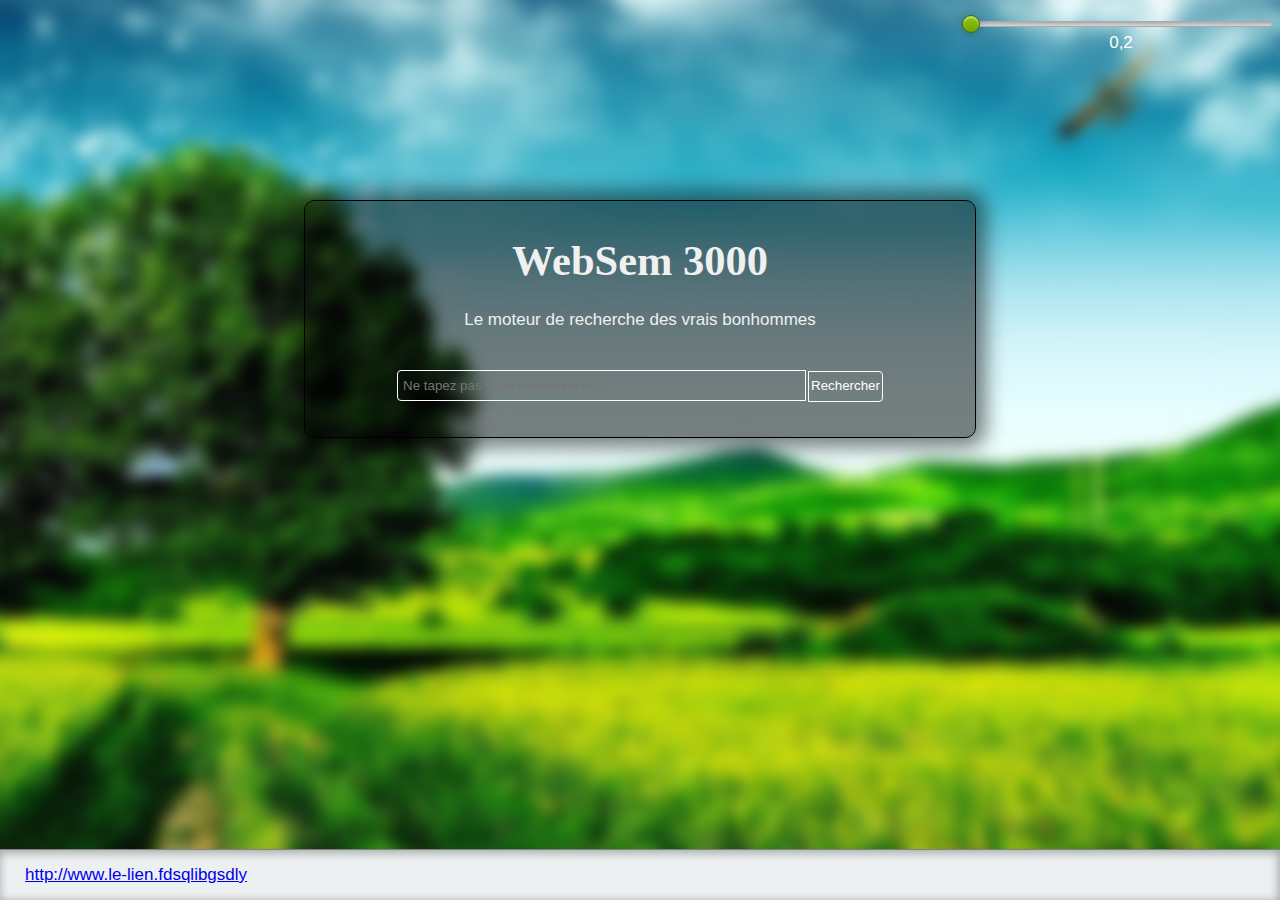
==== html/index.html @ ed9be498 "pète des culs" ====
<!DOCTYPE html>
<html>
    <head>
        <!-- En-tête de la page -->
        <meta charset="utf-8" />
        <link rel="stylesheet" href="index.css" />
        <script src="https://ajax.googleapis.com/ajax/libs/jquery/1.7.2/jquery.min.js"></script>

        <!-- Include jQuery -->

<!-- Include Simple Slider JavaScript and CSS -->
<script src="slider/js/simple-slider.js"></script>
<link href="slider/css/simple-slider.css" rel="stylesheet" type="text/css" />





        <title>WebSem 3000 : Le moteur de recherche des vrais bonhommes</title>

    </head>

    

    <body>
        <div id="divSlider"><input id="slider" type="text" data-slider-step="1" data-slider-range="0,100" data-slider="true" data-slider-highlight="true"/><label id="labelSlider">0,2</label></div>

	<h1 id="webSem">WebSem 3000</h1>

        <div id="progressBar"><div id="img"></div></div>

        <div id="containerLogo">
    	<div id="logo">
    		<h1>WebSem 3000</h1>
    		<span id="moteur">Le moteur de recherche des vrais bonhommes<span><br>
            <div id="requette"><input id="req" type="text" placeholder="Ne tapez pas votre recherche ici..."/><input id="submit" type="button" value="Rechercher"/></div>
            <!-- Activate Simple Slider on your input -->
            

    	</div>
        </div>

        <div id="container">
        	<div id="listeResultat">
                <a href="http://sdlbsdflhsdblsd">http://www.le-lien.fdsqlibgsdly</a>

        	</div>
        </div>

    </body>

    <script type="text/javascript">

        //$("#slider").simpleSlider("setValue", 2);

        $("#slider").bind("slider:changed", function (event, data) {
          // The currently selected value of the slider
          //alert(data.value);
            $('#labelSlider').html(data.value);

            var val = data.value / 100;
            val = val.toFixed(2);

            console.log("New val :"+val);
            semanticRank(val);

          // The value as a ratio of the slider (between 0 and 1)
          //alert(data.ratio);
        });



        $('#submit').click(function(){
            progress();
            var req = $('#req').val();
            //semanticSearch(req);
            
            //semanticRank(0.02);
            //alert("testFIN");
            progressOff();
            layout();
        });


        function semanticSearch(search)
        {
            var request=new XMLHttpRequest();
            request.open("POST","http://localhost:4500/search",false);
            var txt = "\""+search+"\" 5 0.05";
            console.log("Request search sent");
            request.send(search); // bloquant
            traitement(request.responseText);
        }
        function semanticRank(search)
        {
            var request=new XMLHttpRequest();
            request.open("POST","http://localhost:4500/rank",false);
            console.log("Request rank sent");
            request.send(search); // bloquant
            traitement(request.responseText);
        }


        function traitement(text){
            var lines = text.split('\n');
            for(var i = 0;i < lines.length;i++){
                //code here using lines[i] which will give you each line
                var url = lines[i];
                $('#listeResultat').append('<div class="resultat"><a href="'+url+'" class="name">'+getNameURL(url)+'</a><br>');
                $('#listeResultat').append('<span class="url">'+url+'</span></div>');
            }

        }

        function getNameURL(url){
            url = url.trim();
            //console.log(url);
            //console.log("char : " + url.charAt(url.length-1));
            if( url.charAt(url.length-1) == '/'){
                url = url.substring(0,url.length-1);
            }
            /*
            var request=new XMLHttpRequest();
            console.log("url : "+url);
            request.open("GET",url,false);
            //request.setRequestHeader("Content-type","application/x-www-form-urlencoded");
            //request.setRequestHeader("Access-Control-Allow-Origin","*");
            request.send(null); // bloquant
            var parser = new DOMParser();
            var doc = parser.parseFromString(request.responseText,"text/xml");
            console.log(doc.getElementsByTagName("title")[0]);
            return ""+doc.getElementsByTagName("title")[0].innerHTML;
            */
            //console.log(xmlDoc.getElementByTagName("title"));
            var title = "";
            $.ajax({
                async: true,
                url: url,
                success: function(responseHtml) {
                    var newTitle = $(responseHtml).filter('title').text();
                    console.log(newTitle);
                },
                error: function(  jqXHR, textStatus, errorThrown ) {
                    console.log( jqXHR+', & '+textStatus+', & '+errorThrown );
                    title =  "Pas de titre";
                }
            });
            return "title";
        }

        function layout(){

            $('#container').animate({
                
                top:'75px'
            }, 1000);

            $('#containerLogo').animate({
                top:'-250px'
            });

            $('#logo').animate({
                width: '100%',
                padding: '35px -1px',
                border: 'none'
            });

	    $('#webSem').animate({
                opacity: '100'
            },50000);
        }

        function progress(){
            $('#progressBar').css({
                visibility:'visible'
            });

            $('#progressBar').animate({
                opacity:'100'
                /*top: '-2000px'*/
            },10000);

            $('#img').animate({
                opacity:'100'
            },20000);
        }

        function progressOff(){
            $('#img').animate({
                opacity:'0'
            },20000);

            $('#progressBar').animate({
                opacity:'0'
                /*top: '-2000px'*/
            },10000);

            $('#progressBar').css({
                visibility:'hidden'
            });
        }

            

    </script>

</html>
---- html/index.css ----
@font-face {
  font-family: 'regular';
  src: url('font/SourceSansPro-Regular.ttf');
}

@font-face {
  font-family: 'bold';
  src: url('font/SourceSansPro-Bold.ttf');
}

@font-face {
  font-family: 'thin';
  src:url('font/SourceSansPro-ExtraLight.ttf');
}
@font-face {
  font-family: 'light';
  src:url('font/SourceSansPro-Light.ttf');
}
@font-face {
  font-family: 'dearJoe4';
  src:url('font/dJ4TRIAL.ttf');
}

html, body, div, span, applet, object, iframe, h1, h2, h3, h4, h5, h6, p, blockquote, pre, a, abbr, acronym, address, big, cite, code, del, dfn, em, font, img, ins, kbd, q, s, samp, small, strike, strong, sub, sup, tt, var, b, u, i, center, dl, dt, dd, ol, ul, li, fieldset, form, label, legend, table, caption, tbody, tfoot, thead, tr, th, td
{
	margin:0;
	padding:0;
	vertical-align:baseline;
}

html
{
    min-width:755px;
	height: 100%;
}

body
{
	background: url(bg.jpg) 50% 50% fixed no-repeat;
	display : table;
  	height: 100%;
  	width:100%;
  	/*background-color: #ecf0f1;
	background: white;*/
	font-family: regular,arial,Verdana,Helvetica;
	font-size: 17px;
	position: relative;
	z-index: -1;
}

#progressBar
{
	visibility: hidden;
	position: absolute;
	opacity: 0;
	background-color: rgba(0,0,0,0.8);
	width:100%;
	height: 100%;
	z-index: 10;
	/*top:2000px;*/
}

#img
{
	opacity: 0;
	width: 100%;
	height: 100%;
	background: url(ajax-loader.gif) 50% 50% fixed no-repeat;
}

#containerLogo
{
	position: absolute;
	width: 100%;
	top:100px;
	z-index: 1;
}

#logo
{
	background-color: rgba(0,0,0,0.5);
	box-shadow: 0px 0px 20px 10px rgba(0, 0, 0, 0.5);
	margin:auto;
	margin-top: 100px;
	margin-bottom: 50px;

	color: rgba(240,240,240,1);
	width: 600px;
	padding:35px;
	text-align: center;

	border : 1.5px solid black;
	border-radius: 10px;
}

#webSem
{
	position:absolute;
z-index:10;
	top:0;
	left:0;
	opacity:0;
color:white;
margin:10px;
}

#req
{
	background: none;
	border : 1px white solid;
	padding-left: 5px;
	height: 25px;
	width : 400px;
	line-height: 1.5em;
	border-top-left-radius: 4px;
	border-bottom-left-radius: 4px;
	color:white;
	margin-right: 0;
}

#submit
{
	display:inline-block;
	height: 31px;
	line-height: 1.5em;
	margin-left: 2px;
	background: none;
	border: 1px solid white;
	border-bottom-right-radius: 4px;
	border-top-right-radius: 4px;
	color:white;
	text-align: center;
}

#submit:hover
{
	box-shadow: -1px 2px 8px 3px rgba(240, 240, 240, 0.3) inset;
}

input
{
	margin-top: 40px;
	margin-right: 10px;
	margin-left: 10px;
	line-height: 20px;
	padding:2px;
}


h1
{
	font-size: 2.5em;
	font-family: bold;
	text-align: center;
	margin-bottom: 25px;
	/*color: #ecf0f1;

	/*margin: 50px 20% 40px -1000px;
	padding: 0px 150px 0px 5px;*/
}

#container
{
	width: 100%;
	position: absolute;
	bottom: 0;
	z-index: 6;
}

#listeResultat
{
	background-color: #ecf0f1;
	border-top: 1px solid grey;
	box-shadow: -1px 2px 10px 1px rgba(0, 0, 0, 0.3) inset;
	padding: 15px;
	
}

a
{
	margin-left:10px;
}

#divSlider
{
	display:inline-block;
	position:absolute;
	text-align: center;
	right:0px;
	color:white;
	z-index: 5;
	margin-top:15px;
}

#slider
{
	display:inline-block;
	margin:20px;
}

#labelSlider{
	display: inline-block;
}




#name
{
	font-size: 1.2em;
	color:blue;
	font-weight: bold;
	margin-top: 10px;
}

span #url
{
	font-size: 1em;
	color:green;
}
---- html/slider/css/simple-slider.css ----
.slider {
  width: 300px;
}

.slider > .dragger {
  background: #8DCA09;
  background: -webkit-linear-gradient(top, #8DCA09, #72A307);
  background: -moz-linear-gradient(top, #8DCA09, #72A307);
  background: linear-gradient(top, #8DCA09, #72A307);

  -webkit-box-shadow: inset 0 2px 2px rgba(255,255,255,0.5), 0 2px 8px rgba(0,0,0,0.2);
  -moz-box-shadow: inset 0 2px 2px rgba(255,255,255,0.5), 0 2px 8px rgba(0,0,0,0.2);
  box-shadow: inset 0 2px 2px rgba(255,255,255,0.5), 0 2px 8px rgba(0,0,0,0.2);

  -webkit-border-radius: 10px;
  -moz-border-radius: 10px;
  border-radius: 10px;

  border: 1px solid #496805;
  width: 16px;
  height: 16px;
}

.slider > .dragger:hover {
  background: -webkit-linear-gradient(top, #8DCA09, #8DCA09);
}


.slider > .track, .slider > .highlight-track {
  background: #ccc;
  background: -webkit-linear-gradient(top, #bbb, #ddd);
  background: -moz-linear-gradient(top, #bbb, #ddd);
  background: linear-gradient(top, #bbb, #ddd);

  -webkit-box-shadow: inset 0 2px 4px rgba(0,0,0,0.1);
  -moz-box-shadow: inset 0 2px 4px rgba(0,0,0,0.1);
  box-shadow: inset 0 2px 4px rgba(0,0,0,0.1);

  -webkit-border-radius: 8px;
  -moz-border-radius: 8px;
  border-radius: 8px;

  border: 1px solid #aaa;
  height: 4px;
}

.slider > .highlight-track {
	background-color: #8DCA09;
	background: -webkit-linear-gradient(top, #8DCA09, #72A307);
	background: -moz-linear-gradient(top, #8DCA09, #72A307);
	background: linear-gradient(top, #8DCA09, #72A307);
	
	border-color: #496805;
}
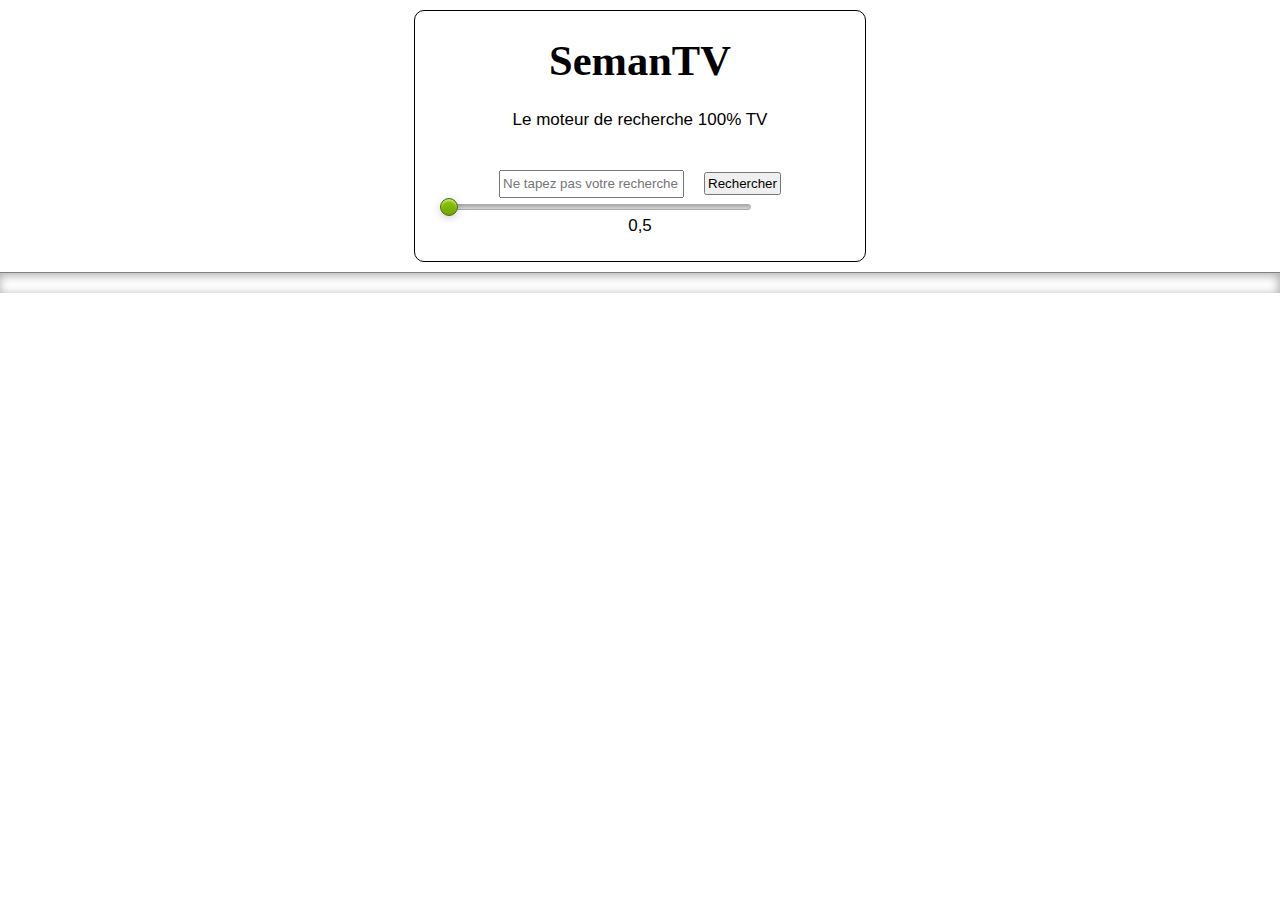
==== commit 4cc40a14: "minor changes" ====
--- a/html/index.html
+++ b/html/index.html
@@ -3,10 +3,12 @@
     <head>
         <!-- En-tête de la page -->
         <meta charset="utf-8" />
+        <meta name="description" content="Ce site web vous propose de rechercher des films, des séries, etc..." />
         <link rel="stylesheet" href="index.css" />
         <script src="https://ajax.googleapis.com/ajax/libs/jquery/1.7.2/jquery.min.js"></script>
 
         <!-- Include jQuery -->
+<script src="http://ajax.googleapis.com/ajax/libs/jquery/1.8.2/jquery.min.js"></script>
 
 <!-- Include Simple Slider JavaScript and CSS -->
 <script src="slider/js/simple-slider.js"></script>
@@ -16,36 +18,23 @@
 
 
 
-        <title>WebSem 3000 : Le moteur de recherche des vrais bonhommes</title>
+        <title>SemanTV : Le moteur de recherche 100% TV</title>
 
     </head>
 
-    
-
     <body>
-        <div id="divSlider"><input id="slider" type="text" data-slider-step="1" data-slider-range="0,100" data-slider="true" data-slider-highlight="true"/><label id="labelSlider">0,2</label></div>
-
-	<h1 id="webSem">WebSem 3000</h1>
-
-        <div id="progressBar"><div id="img"></div></div>
-
-        <div id="containerLogo">
     	<div id="logo">
-    		<h1>WebSem 3000</h1>
-    		<span id="moteur">Le moteur de recherche des vrais bonhommes<span><br>
-            <div id="requette"><input id="req" type="text" placeholder="Ne tapez pas votre recherche ici..."/><input id="submit" type="button" value="Rechercher"/></div>
+    		<h1>SemanTV</h1>
+    		Le moteur de recherche 100% TV
+            <input id="req" type="text" placeholder="Ne tapez pas votre recherche ici..."/><input id="submit" type="button" value="Rechercher"/>
             <!-- Activate Simple Slider on your input -->
-            
-
+            <input id="slider" type="text" data-slider-step="1" data-slider-range="0,20" data-slider="true" data-slider-highlight="true"><label id="labelSlider">0,5</label>
     	</div>
-        </div>
-
-        <div id="container">
-        	<div id="listeResultat">
-                <a href="http://sdlbsdflhsdblsd">http://www.le-lien.fdsqlibgsdly</a>
-
-        	</div>
-        </div>
+
+    	<div id="listeResultat">
+    	</div>
+
+	    	
 
     </body>
 
@@ -62,7 +51,7 @@
             val = val.toFixed(2);
 
             console.log("New val :"+val);
-            semanticRank(val);
+            traitement(semanticRank(val));
 
           // The value as a ratio of the slider (between 0 and 1)
           //alert(data.ratio);
@@ -71,17 +60,42 @@
 
 
         $('#submit').click(function(){
-            progress();
             var req = $('#req').val();
-            //semanticSearch(req);
-            
-            //semanticRank(0.02);
-            //alert("testFIN");
-            progressOff();
-            layout();
+            var txt = semanticSearch("\""+req+"\" 10 0.02");
+            //var txt = semanticRank(0.02);
+            traitement(txt);
         });
 
-
+        function newImg(maxwidth,maxheight,src){
+            //var canvas = document.getElementById("canvas");
+            //var ctx = canvas.getContext("2d");
+            var img = new Image();
+            var oc = document.createElement('canvas');
+            img.onload = function () {
+
+                //canvas.height = canvas.width * (img.height / img.width);
+
+                /// step 1
+                var octx = oc.getContext('2d');
+
+                //oc.width = img.width * 0.5;
+                if(img.width > img.height){
+                    oc.width = maxwidth;
+                    oc.height = maxwidth*img.height/img.width;
+                } else {
+                    oc.height = maxheight;
+                    oc.width = maxheight*img.width/img.height;
+                }
+                octx.drawImage(img, 0, 0, oc.width, oc.height);
+
+                /// step 2
+                //octx.drawImage(oc, 0, 0, oc.width * 0.5, oc.height * 0.5);
+
+                //ctx.drawImage(oc, 0, 0, oc.width * 0.5, oc.height * 0.5,0, 0, canvas.width, canvas.height);
+            };
+            img.src = src;;
+            return oc;
+        }
         function semanticSearch(search)
         {
             var request=new XMLHttpRequest();
@@ -89,7 +103,7 @@
             var txt = "\""+search+"\" 5 0.05";
             console.log("Request search sent");
             request.send(search); // bloquant
-            traitement(request.responseText);
+            return request.responseText.trim();
         }
         function semanticRank(search)
         {
@@ -97,111 +111,108 @@
             request.open("POST","http://localhost:4500/rank",false);
             console.log("Request rank sent");
             request.send(search); // bloquant
-            traitement(request.responseText);
-        }
-
+            return request.responseText.trim();
+        }
+        function semanticMetaData(url, args, callback)
+        {
+            console.log("semanticMetaData : "+url);
+            var request=new XMLHttpRequest();
+            request.open("POST","http://localhost:4500/meta",true);
+            request.onload = function() {
+                if (request.readyState === 4) { 
+                    if (request.status === 200) {
+                        callback(eval("(" + request.responseText + ')'), args);
+                    } else {
+                        console.error(request.statusText);
+                    }
+                }
+            };
+            request.send(url); // bloquant
+            /*var json = eval("(" + request.responseText + ')');
+            console.log(json);
+            return json;*/
+        }
+
+        function setMetaResult(meta, args){
+            var res = args[0];
+            var url = args[1];
+            if(meta && res && url){
+                console.log(meta);
+                meta.title = meta.title.trim();
+
+                var tr = document.createElement("tr");
+                var c1 = document.createElement("td");
+                c1.style = "min-width : 500px;"
+                var c2 = document.createElement("td");
+
+                var title = document.createElement("a")
+                title.className = "main-link";
+                title.href = url;
+                title.appendChild(document.createTextNode(meta.title));
+
+                var urlsnippet = document.createElement("a");
+                urlsnippet.href = url;
+                urlsnippet.appendChild(document.createTextNode(url));
+                urlsnippet.className = "sublink";
+
+                var snippet = document.createElement("p");
+                snippet.className = "snippet";
+                snippet.appendChild(document.createTextNode(meta.description));
+
+                res.appendChild(title);
+                res.appendChild(document.createElement("br"));
+                res.appendChild(tr);
+                tr.appendChild(c1);
+                tr.appendChild(c2);
+
+                var div = document.createElement("div");
+                div.className= "thumbnail-container";
+                c1.appendChild(div);
+
+                c2.appendChild(urlsnippet);
+                c2.appendChild(document.createElement("br"));
+                c2.appendChild(snippet);
+
+                if(meta.image){
+                    var imgnode = newImg(200,200,meta.image);
+                    //imgnode.src = meta.image;
+                    //imgnode.alt = meta.title;
+                    div.appendChild(imgnode);
+                }
+                if(meta.keywords){
+                    var keywords = document.createElement("span");
+                    keywords.className = "keywords";
+                    keywords.appendChild(document.createTextNode(meta.keywords));
+                    c2.appendChild(document.createElement("br"));
+                    c2.appendChild(keywords);
+                }
+            }
+
+        }
 
         function traitement(text){
             var lines = text.split('\n');
+            var div = document.getElementById("listeResultat");
+            while (div.firstChild) {
+                div.removeChild(div.firstChild);
+            }
             for(var i = 0;i < lines.length;i++){
+                //console.log(lines[i]);
                 //code here using lines[i] which will give you each line
                 var url = lines[i];
-                $('#listeResultat').append('<div class="resultat"><a href="'+url+'" class="name">'+getNameURL(url)+'</a><br>');
-                $('#listeResultat').append('<span class="url">'+url+'</span></div>');
+
+                var res = document.createElement("div");
+                res.className = "resultat";
+
+                semanticMetaData(url,[res,url],setMetaResult);
+
+                div.appendChild(res);
             }
 
         }
 
-        function getNameURL(url){
-            url = url.trim();
-            //console.log(url);
-            //console.log("char : " + url.charAt(url.length-1));
-            if( url.charAt(url.length-1) == '/'){
-                url = url.substring(0,url.length-1);
-            }
-            /*
-            var request=new XMLHttpRequest();
-            console.log("url : "+url);
-            request.open("GET",url,false);
-            //request.setRequestHeader("Content-type","application/x-www-form-urlencoded");
-            //request.setRequestHeader("Access-Control-Allow-Origin","*");
-            request.send(null); // bloquant
-            var parser = new DOMParser();
-            var doc = parser.parseFromString(request.responseText,"text/xml");
-            console.log(doc.getElementsByTagName("title")[0]);
-            return ""+doc.getElementsByTagName("title")[0].innerHTML;
-            */
-            //console.log(xmlDoc.getElementByTagName("title"));
-            var title = "";
-            $.ajax({
-                async: true,
-                url: url,
-                success: function(responseHtml) {
-                    var newTitle = $(responseHtml).filter('title').text();
-                    console.log(newTitle);
-                },
-                error: function(  jqXHR, textStatus, errorThrown ) {
-                    console.log( jqXHR+', & '+textStatus+', & '+errorThrown );
-                    title =  "Pas de titre";
-                }
-            });
-            return "title";
-        }
-
-        function layout(){
-
-            $('#container').animate({
-                
-                top:'75px'
-            }, 1000);
-
-            $('#containerLogo').animate({
-                top:'-250px'
-            });
-
-            $('#logo').animate({
-                width: '100%',
-                padding: '35px -1px',
-                border: 'none'
-            });
-
-	    $('#webSem').animate({
-                opacity: '100'
-            },50000);
-        }
-
-        function progress(){
-            $('#progressBar').css({
-                visibility:'visible'
-            });
-
-            $('#progressBar').animate({
-                opacity:'100'
-                /*top: '-2000px'*/
-            },10000);
-
-            $('#img').animate({
-                opacity:'100'
-            },20000);
-        }
-
-        function progressOff(){
-            $('#img').animate({
-                opacity:'0'
-            },20000);
-
-            $('#progressBar').animate({
-                opacity:'0'
-                /*top: '-2000px'*/
-            },10000);
-
-            $('#progressBar').css({
-                visibility:'hidden'
-            });
-        }
-
             
 
     </script>
 
-</html>
+</html>--- a/html/index.css
+++ b/html/index.css
@@ -36,105 +36,27 @@
 
 body
 {
-	background: url(bg.jpg) 50% 50% fixed no-repeat;
 	display : table;
   	height: 100%;
   	width:100%;
-  	/*background-color: #ecf0f1;
-	background: white;*/
+  	background-color: #ecf0f1;
+	background: white;
 	font-family: regular,arial,Verdana,Helvetica;
 	font-size: 17px;
-	position: relative;
-	z-index: -1;
-}
-
-#progressBar
-{
-	visibility: hidden;
-	position: absolute;
-	opacity: 0;
-	background-color: rgba(0,0,0,0.8);
-	width:100%;
-	height: 100%;
-	z-index: 10;
-	/*top:2000px;*/
-}
-
-#img
-{
-	opacity: 0;
-	width: 100%;
-	height: 100%;
-	background: url(ajax-loader.gif) 50% 50% fixed no-repeat;
-}
-
-#containerLogo
-{
-	position: absolute;
-	width: 100%;
-	top:100px;
-	z-index: 1;
 }
 
 #logo
 {
-	background-color: rgba(0,0,0,0.5);
-	box-shadow: 0px 0px 20px 10px rgba(0, 0, 0, 0.5);
 	margin:auto;
-	margin-top: 100px;
-	margin-bottom: 50px;
+	margin-top: 10px;
+	margin-bottom: 10px;
 
-	color: rgba(240,240,240,1);
-	width: 600px;
-	padding:35px;
+	width: 400px;
+	padding:25px;
 	text-align: center;
 
 	border : 1.5px solid black;
 	border-radius: 10px;
-}
-
-#webSem
-{
-	position:absolute;
-z-index:10;
-	top:0;
-	left:0;
-	opacity:0;
-color:white;
-margin:10px;
-}
-
-#req
-{
-	background: none;
-	border : 1px white solid;
-	padding-left: 5px;
-	height: 25px;
-	width : 400px;
-	line-height: 1.5em;
-	border-top-left-radius: 4px;
-	border-bottom-left-radius: 4px;
-	color:white;
-	margin-right: 0;
-}
-
-#submit
-{
-	display:inline-block;
-	height: 31px;
-	line-height: 1.5em;
-	margin-left: 2px;
-	background: none;
-	border: 1px solid white;
-	border-bottom-right-radius: 4px;
-	border-top-right-radius: 4px;
-	color:white;
-	text-align: center;
-}
-
-#submit:hover
-{
-	box-shadow: -1px 2px 8px 3px rgba(240, 240, 240, 0.3) inset;
 }
 
 input
@@ -159,62 +81,56 @@
 	padding: 0px 150px 0px 5px;*/
 }
 
-#container
+#listeResultat
 {
-	width: 100%;
-	position: absolute;
-	bottom: 0;
-	z-index: 6;
+	border-top: 1px solid grey;
+	box-shadow: -1px 2px 10px 1px rgba(0, 0, 0, 0.3) inset;
+	padding:10px;
 }
 
-#listeResultat
+div.resultat:hover
 {
-	background-color: #ecf0f1;
-	border-top: 1px solid grey;
-	box-shadow: -1px 2px 10px 1px rgba(0, 0, 0, 0.3) inset;
-	padding: 15px;
-	
+	background: #efefff;
 }
 
-a
+div.resultat
 {
-	margin-left:10px;
+	color: #303030;
+	vertical-align: text-top;
+	margin-bottom: 10px;
+	min-height: 100px;
 }
 
-#divSlider
+td {
+    vertical-align: baseline;
+}
+td canvas {
+    vertical-align: top;
+}
+
+
+a.main-link
 {
-	display:inline-block;
-	position:absolute;
-	text-align: center;
-	right:0px;
-	color:white;
-	z-index: 5;
-	margin-top:15px;
+	font-size: 20;
+	font-weight: bold;
+	text-decoration: none;
+}
+a.sublink
+{
+	color: #a0a0a0;
+}
+
+.thumbnail-container{
+	width: 210px;
+    text-align: center;
+}
+
+.keywords{
+	font-size: 14px;
+	color: #AABF7E;
 }
 
 #slider
 {
-	display:inline-block;
 	margin:20px;
-}
-
-#labelSlider{
-	display: inline-block;
-}
-
-
-
-
-#name
-{
-	font-size: 1.2em;
-	color:blue;
-	font-weight: bold;
-	margin-top: 10px;
-}
-
-span #url
-{
-	font-size: 1em;
-	color:green;
-}
+}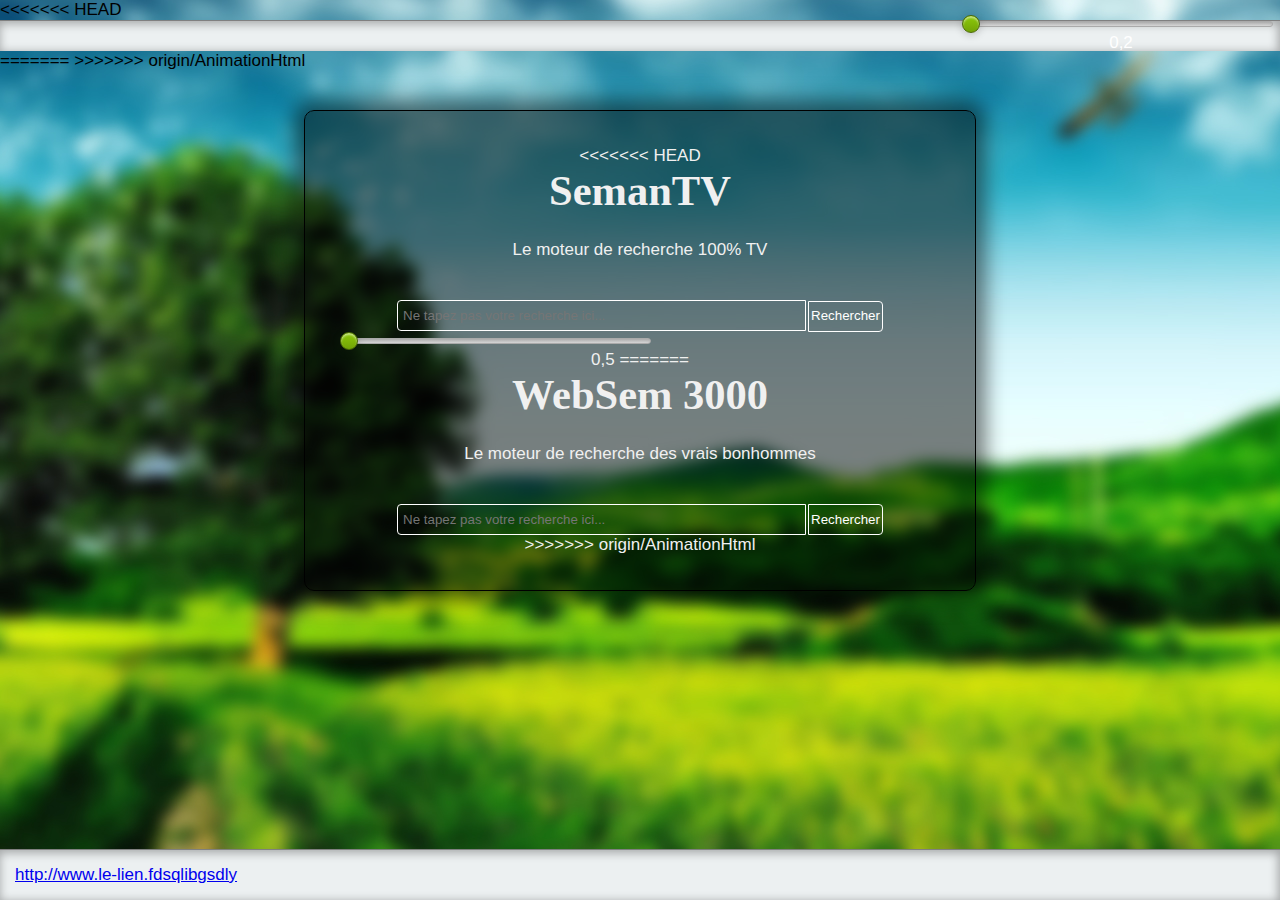
==== commit d666f429: ".." ====
--- a/html/index.html
+++ b/html/index.html
@@ -8,7 +8,6 @@
         <script src="https://ajax.googleapis.com/ajax/libs/jquery/1.7.2/jquery.min.js"></script>
 
         <!-- Include jQuery -->
-<script src="http://ajax.googleapis.com/ajax/libs/jquery/1.8.2/jquery.min.js"></script>
 
 <!-- Include Simple Slider JavaScript and CSS -->
 <script src="slider/js/simple-slider.js"></script>
@@ -22,19 +21,47 @@
 
     </head>
 
+    
+
     <body>
+        <div id="divSlider"><input id="slider" type="text" data-slider-step="1" data-slider-range="0,100" data-slider="true" data-slider-highlight="true"/><label id="labelSlider">0,2</label></div>
+
+	<h1 id="webSem">WebSem 3000</h1>
+
+        <div id="progressBar"><div id="img"></div></div>
+
+        <div id="containerLogo">
     	<div id="logo">
+<<<<<<< HEAD
     		<h1>SemanTV</h1>
     		Le moteur de recherche 100% TV
             <input id="req" type="text" placeholder="Ne tapez pas votre recherche ici..."/><input id="submit" type="button" value="Rechercher"/>
             <!-- Activate Simple Slider on your input -->
             <input id="slider" type="text" data-slider-step="1" data-slider-range="0,20" data-slider="true" data-slider-highlight="true"><label id="labelSlider">0,5</label>
+=======
+    		<h1>WebSem 3000</h1>
+    		<span id="moteur">Le moteur de recherche des vrais bonhommes<span><br>
+            <div id="requette"><input id="req" type="text" placeholder="Ne tapez pas votre recherche ici..."/><input id="submit" type="button" value="Rechercher"/></div>
+            <!-- Activate Simple Slider on your input -->
+            
+
+>>>>>>> origin/AnimationHtml
     	</div>
-
+        </div>
+
+<<<<<<< HEAD
     	<div id="listeResultat">
     	</div>
 
 	    	
+=======
+        <div id="container">
+        	<div id="listeResultat">
+                <a href="http://sdlbsdflhsdblsd">http://www.le-lien.fdsqlibgsdly</a>
+
+        	</div>
+        </div>
+>>>>>>> origin/AnimationHtml
 
     </body>
 
@@ -60,10 +87,20 @@
 
 
         $('#submit').click(function(){
+            progress();
             var req = $('#req').val();
+<<<<<<< HEAD
             var txt = semanticSearch("\""+req+"\" 10 0.02");
             //var txt = semanticRank(0.02);
             traitement(txt);
+=======
+            //semanticSearch(req);
+            
+            //semanticRank(0.02);
+            //alert("testFIN");
+            progressOff();
+            layout();
+>>>>>>> origin/AnimationHtml
         });
 
         function newImg(maxwidth,maxheight,src){
@@ -200,6 +237,12 @@
                 //console.log(lines[i]);
                 //code here using lines[i] which will give you each line
                 var url = lines[i];
+<<<<<<< HEAD
+=======
+                $('#listeResultat').append('<div class="resultat"><a href="'+url+'" class="name">'+getNameURL(url)+'</a><br>');
+                $('#listeResultat').append('<span class="url">'+url+'</span></div>');
+            }
+>>>>>>> origin/AnimationHtml
 
                 var res = document.createElement("div");
                 res.className = "resultat";
@@ -211,8 +254,60 @@
 
         }
 
+        function layout(){
+
+            $('#container').animate({
+                
+                top:'75px'
+            }, 1000);
+
+            $('#containerLogo').animate({
+                top:'-250px'
+            });
+
+            $('#logo').animate({
+                width: '100%',
+                padding: '35px -1px',
+                border: 'none'
+            });
+
+	    $('#webSem').animate({
+                opacity: '100'
+            },50000);
+        }
+
+        function progress(){
+            $('#progressBar').css({
+                visibility:'visible'
+            });
+
+            $('#progressBar').animate({
+                opacity:'100'
+                /*top: '-2000px'*/
+            },10000);
+
+            $('#img').animate({
+                opacity:'100'
+            },20000);
+        }
+
+        function progressOff(){
+            $('#img').animate({
+                opacity:'0'
+            },20000);
+
+            $('#progressBar').animate({
+                opacity:'0'
+                /*top: '-2000px'*/
+            },10000);
+
+            $('#progressBar').css({
+                visibility:'hidden'
+            });
+        }
+
             
 
     </script>
 
-</html>+</html>
--- a/html/index.css
+++ b/html/index.css
@@ -36,27 +36,105 @@
 
 body
 {
+	background: url(bg.jpg) 50% 50% fixed no-repeat;
 	display : table;
   	height: 100%;
   	width:100%;
-  	background-color: #ecf0f1;
-	background: white;
+  	/*background-color: #ecf0f1;
+	background: white;*/
 	font-family: regular,arial,Verdana,Helvetica;
 	font-size: 17px;
+	position: relative;
+	z-index: -1;
+}
+
+#progressBar
+{
+	visibility: hidden;
+	position: absolute;
+	opacity: 0;
+	background-color: rgba(0,0,0,0.8);
+	width:100%;
+	height: 100%;
+	z-index: 10;
+	/*top:2000px;*/
+}
+
+#img
+{
+	opacity: 0;
+	width: 100%;
+	height: 100%;
+	background: url(ajax-loader.gif) 50% 50% fixed no-repeat;
+}
+
+#containerLogo
+{
+	position: absolute;
+	width: 100%;
+	top:100px;
+	z-index: 1;
 }
 
 #logo
 {
+	background-color: rgba(0,0,0,0.5);
+	box-shadow: 0px 0px 20px 10px rgba(0, 0, 0, 0.5);
 	margin:auto;
 	margin-top: 10px;
 	margin-bottom: 10px;
 
-	width: 400px;
-	padding:25px;
+	color: rgba(240,240,240,1);
+	width: 600px;
+	padding:35px;
 	text-align: center;
 
 	border : 1.5px solid black;
 	border-radius: 10px;
+}
+
+#webSem
+{
+	position:absolute;
+z-index:10;
+	top:0;
+	left:0;
+	opacity:0;
+color:white;
+margin:10px;
+}
+
+#req
+{
+	background: none;
+	border : 1px white solid;
+	padding-left: 5px;
+	height: 25px;
+	width : 400px;
+	line-height: 1.5em;
+	border-top-left-radius: 4px;
+	border-bottom-left-radius: 4px;
+	color:white;
+	margin-right: 0;
+}
+
+#submit
+{
+	display:inline-block;
+	height: 31px;
+	line-height: 1.5em;
+	margin-left: 2px;
+	background: none;
+	border: 1px solid white;
+	border-bottom-right-radius: 4px;
+	border-top-right-radius: 4px;
+	color:white;
+	text-align: center;
+}
+
+#submit:hover
+{
+	box-shadow: -1px 2px 8px 3px rgba(240, 240, 240, 0.3) inset;
 }
 
 input
@@ -81,11 +159,21 @@
 	padding: 0px 150px 0px 5px;*/
 }
 
+#container
+{
+	width: 100%;
+	position: absolute;
+	bottom: 0;
+	z-index: 6;
+}
+
 #listeResultat
 {
+	background-color: #ecf0f1;
 	border-top: 1px solid grey;
 	box-shadow: -1px 2px 10px 1px rgba(0, 0, 0, 0.3) inset;
-	padding:10px;
+	padding: 15px;
+	
 }
 
 div.resultat:hover
@@ -130,7 +218,40 @@
 	color: #AABF7E;
 }
 
+#divSlider
+{
+	display:inline-block;
+	position:absolute;
+	text-align: center;
+	right:0px;
+	color:white;
+	z-index: 5;
+	margin-top:15px;
+}
+
 #slider
 {
+	display:inline-block;
 	margin:20px;
-}+}
+
+#labelSlider{
+	display: inline-block;
+}
+
+
+
+
+#name
+{
+	font-size: 1.2em;
+	color:blue;
+	font-weight: bold;
+	margin-top: 10px;
+}
+
+span #url
+{
+	font-size: 1em;
+	color:green;
+}
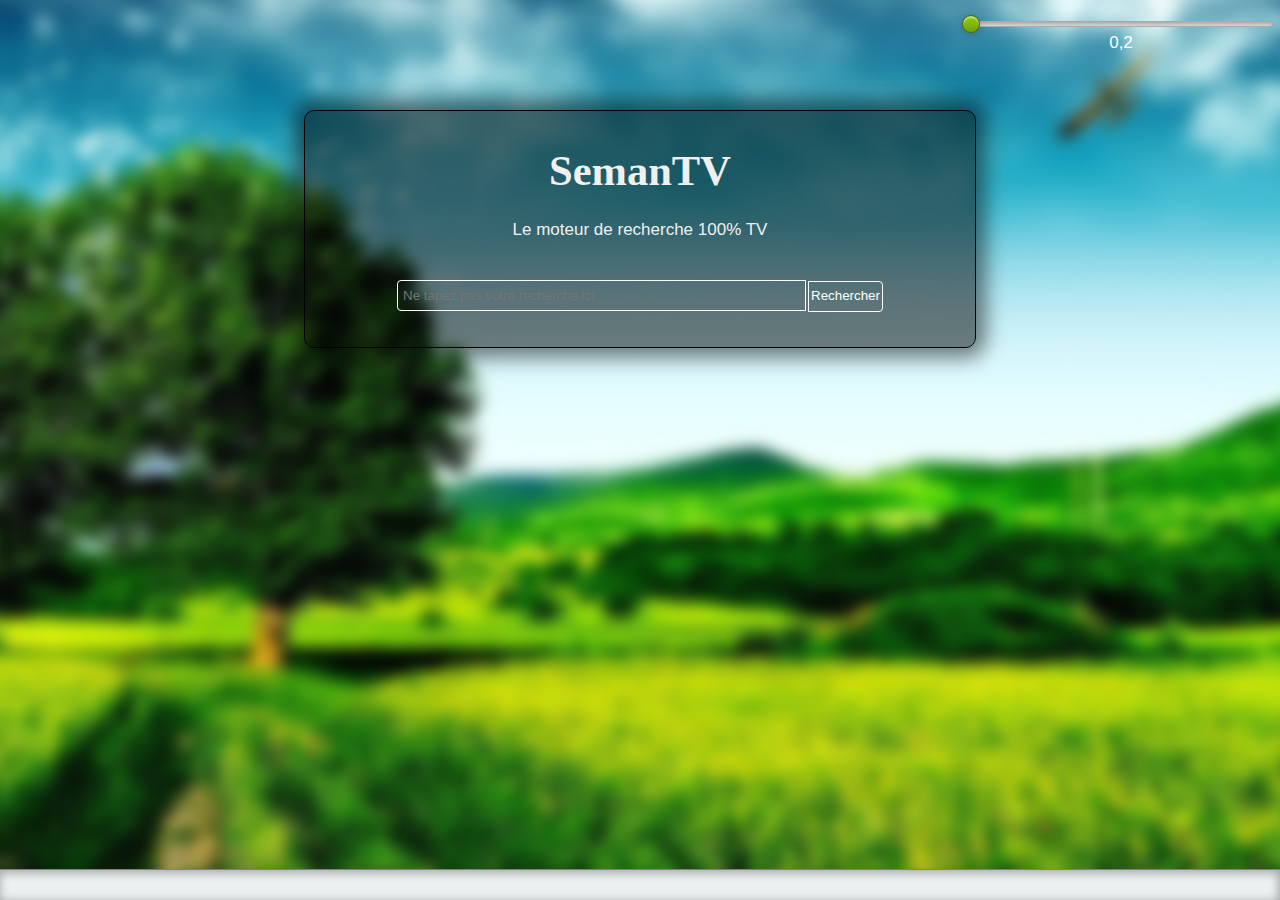
==== commit 0ceef7f4: "merged + gif" ====
--- a/html/index.html
+++ b/html/index.html
@@ -17,7 +17,7 @@
 
 
 
-        <title>SemanTV : Le moteur de recherche 100% TV</title>
+        <title>SemaTV : Le moteur de recherche 100% TV</title>
 
     </head>
 
@@ -26,42 +26,26 @@
     <body>
         <div id="divSlider"><input id="slider" type="text" data-slider-step="1" data-slider-range="0,100" data-slider="true" data-slider-highlight="true"/><label id="labelSlider">0,2</label></div>
 
-	<h1 id="webSem">WebSem 3000</h1>
+	<h1 id="webSem">SemanTV</h1>
 
         <div id="progressBar"><div id="img"></div></div>
 
         <div id="containerLogo">
     	<div id="logo">
-<<<<<<< HEAD
+
     		<h1>SemanTV</h1>
-    		Le moteur de recherche 100% TV
-            <input id="req" type="text" placeholder="Ne tapez pas votre recherche ici..."/><input id="submit" type="button" value="Rechercher"/>
-            <!-- Activate Simple Slider on your input -->
-            <input id="slider" type="text" data-slider-step="1" data-slider-range="0,20" data-slider="true" data-slider-highlight="true"><label id="labelSlider">0,5</label>
-=======
-    		<h1>WebSem 3000</h1>
-    		<span id="moteur">Le moteur de recherche des vrais bonhommes<span><br>
+    		<span id="moteur">Le moteur de recherche 100% TV<span><br>
             <div id="requette"><input id="req" type="text" placeholder="Ne tapez pas votre recherche ici..."/><input id="submit" type="button" value="Rechercher"/></div>
             <!-- Activate Simple Slider on your input -->
             
-
->>>>>>> origin/AnimationHtml
     	</div>
         </div>
 
-<<<<<<< HEAD
-    	<div id="listeResultat">
-    	</div>
-
-	    	
-=======
         <div id="container">
         	<div id="listeResultat">
-                <a href="http://sdlbsdflhsdblsd">http://www.le-lien.fdsqlibgsdly</a>
 
         	</div>
         </div>
->>>>>>> origin/AnimationHtml
 
     </body>
 
@@ -79,6 +63,7 @@
 
             console.log("New val :"+val);
             traitement(semanticRank(val));
+            layout();
 
           // The value as a ratio of the slider (between 0 and 1)
           //alert(data.ratio);
@@ -89,18 +74,11 @@
         $('#submit').click(function(){
             progress();
             var req = $('#req').val();
-<<<<<<< HEAD
-            var txt = semanticSearch("\""+req+"\" 10 0.02");
-            //var txt = semanticRank(0.02);
+            //var txt = semanticSearch("\""+req+"\" 10 0.02");
+            var txt = semanticRank(0.02);
             traitement(txt);
-=======
-            //semanticSearch(req);
-            
-            //semanticRank(0.02);
-            //alert("testFIN");
             progressOff();
             layout();
->>>>>>> origin/AnimationHtml
         });
 
         function newImg(maxwidth,maxheight,src){
@@ -237,12 +215,6 @@
                 //console.log(lines[i]);
                 //code here using lines[i] which will give you each line
                 var url = lines[i];
-<<<<<<< HEAD
-=======
-                $('#listeResultat').append('<div class="resultat"><a href="'+url+'" class="name">'+getNameURL(url)+'</a><br>');
-                $('#listeResultat').append('<span class="url">'+url+'</span></div>');
-            }
->>>>>>> origin/AnimationHtml
 
                 var res = document.createElement("div");
                 res.className = "resultat";
@@ -271,7 +243,7 @@
                 border: 'none'
             });
 
-	    $('#webSem').animate({
+            $('#webSem').animate({
                 opacity: '100'
             },50000);
         }
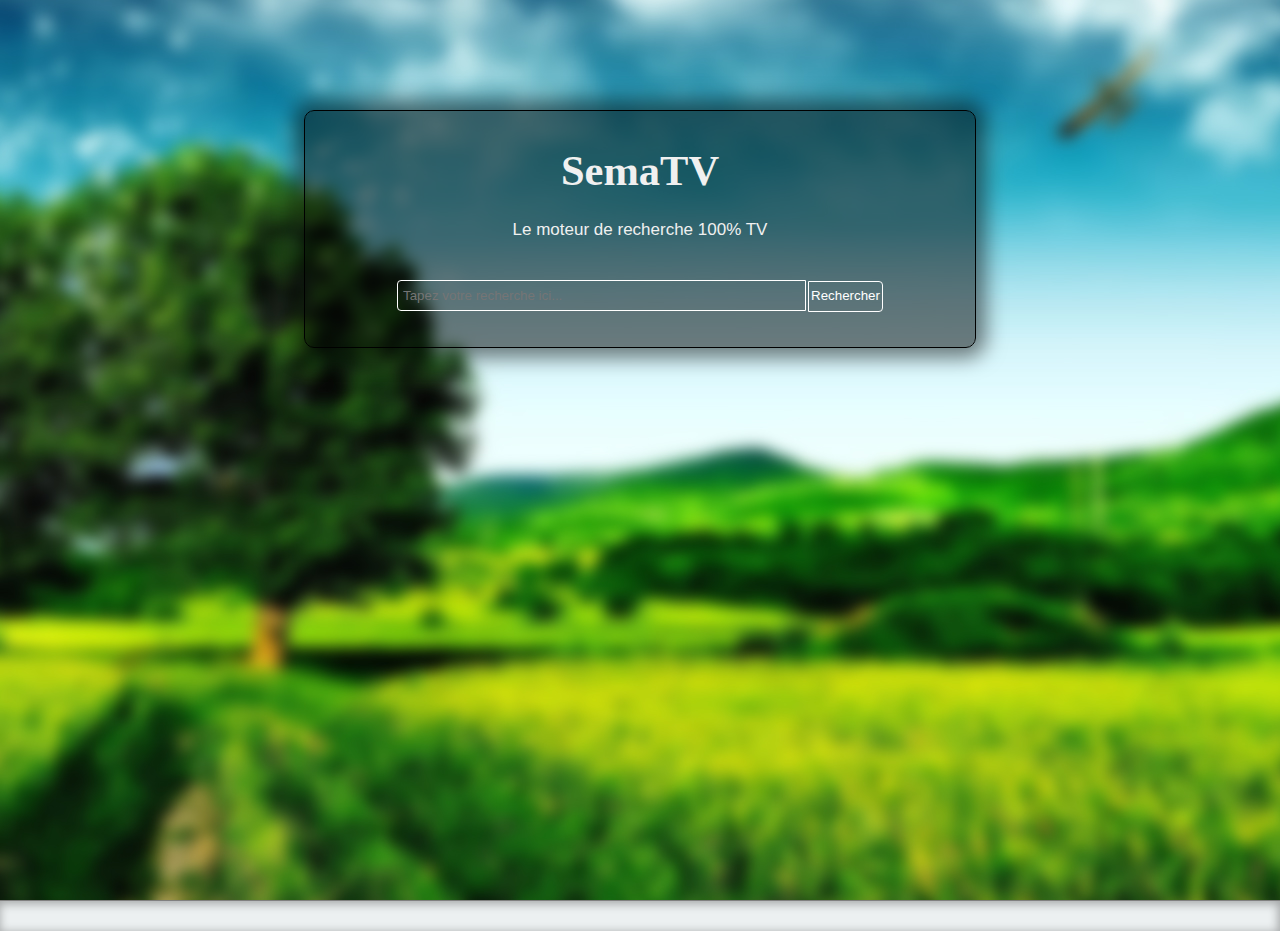
==== commit 13d3efcd: "Mises en places des elements (css)" ====
--- a/html/index.html
+++ b/html/index.html
@@ -26,16 +26,16 @@
     <body>
         <div id="divSlider"><input id="slider" type="text" data-slider-step="1" data-slider-range="0,100" data-slider="true" data-slider-highlight="true"/><label id="labelSlider">0,2</label></div>
 
-	<h1 id="webSem">SemanTV</h1>
+	<h1 id="webSem">SemaTV</h1>
 
         <div id="progressBar"><div id="img"></div></div>
 
         <div id="containerLogo">
     	<div id="logo">
 
-    		<h1>SemanTV</h1>
+    		<h1>SemaTV</h1>
     		<span id="moteur">Le moteur de recherche 100% TV<span><br>
-            <div id="requette"><input id="req" type="text" placeholder="Ne tapez pas votre recherche ici..."/><input id="submit" type="button" value="Rechercher"/></div>
+            <div id="requette"><input id="req" type="text" placeholder="Tapez votre recherche ici..."/><input id="submit" type="button" value="Rechercher"/></div>
             <!-- Activate Simple Slider on your input -->
             
     	</div>
@@ -234,18 +234,22 @@
             }, 1000);
 
             $('#containerLogo').animate({
-                top:'-250px'
-            });
+                top:'-160px'
+            },1000);
 
             $('#logo').animate({
                 width: '100%',
                 padding: '35px -1px',
                 border: 'none'
-            });
+            },1000);
 
             $('#webSem').animate({
                 opacity: '100'
             },50000);
+
+            $("#divSlider").css({
+                visibility: "visible"
+            });
         }
 
         function progress(){
--- a/html/index.css
+++ b/html/index.css
@@ -163,7 +163,7 @@
 {
 	width: 100%;
 	position: absolute;
-	bottom: 0;
+	top: 100%;
 	z-index: 6;
 }
 
@@ -223,10 +223,12 @@
 	display:inline-block;
 	position:absolute;
 	text-align: center;
-	right:0px;
+	top: 10px;
+	right:30px;
 	color:white;
 	z-index: 5;
 	margin-top:15px;
+	visibility: hidden;
 }
 
 #slider
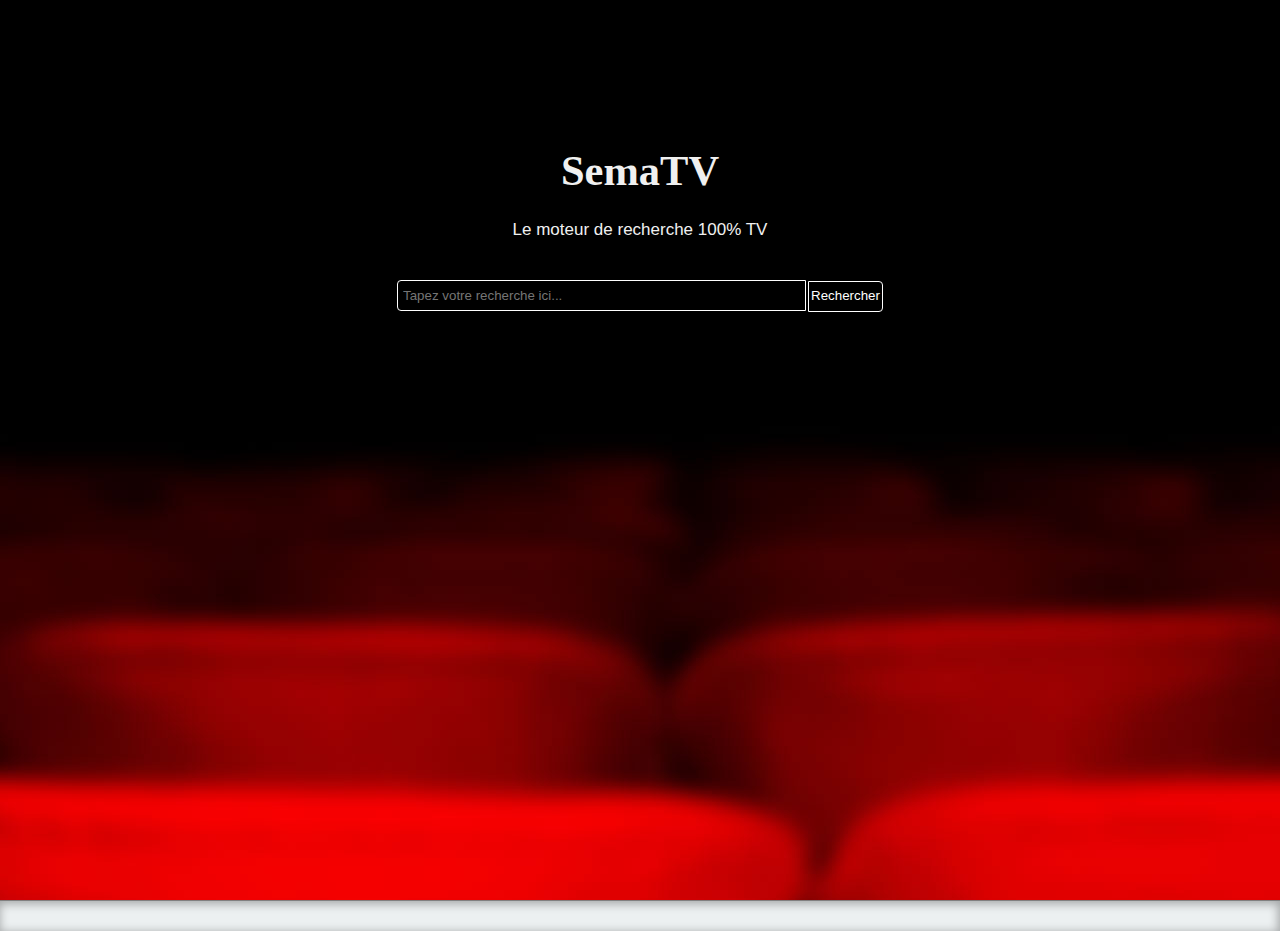
==== commit 2944d673: "misc" ====
--- a/html/index.html
+++ b/html/index.html
@@ -24,7 +24,7 @@
     
 
     <body>
-        <div id="divSlider"><input id="slider" type="text" data-slider-step="1" data-slider-range="0,100" data-slider="true" data-slider-highlight="true"/><label id="labelSlider">0,2</label></div>
+        <div id="divSlider"><p>Coefficient max : <span id="coef-max"></span> </p><input id="slider" type="text" data-slider-step="1" data-slider-range="0,100" data-slider="true" data-slider-highlight="true"/><label id="labelSlider">2</label></div>
 
 	<h1 id="webSem">SemaTV</h1>
 
@@ -62,7 +62,7 @@
             val = val.toFixed(2);
 
             console.log("New val :"+val);
-            traitement(semanticRank(val));
+            traitement(semanticRank(lastRequest+" "+val));
             layout();
 
           // The value as a ratio of the slider (between 0 and 1)
@@ -74,8 +74,9 @@
         $('#submit').click(function(){
             progress();
             var req = $('#req').val();
-            //var txt = semanticSearch("\""+req+"\" 10 0.02");
-            var txt = semanticRank(0.02);
+            lastRequest = "\""+req+"\"";
+            var txt = semanticSearch("\""+req+"\" 10 0.02");
+            //var txt = semanticRank(0.02);
             traitement(txt);
             progressOff();
             layout();
@@ -157,7 +158,7 @@
 
                 var tr = document.createElement("tr");
                 var c1 = document.createElement("td");
-                c1.style = "min-width : 500px;"
+                //c1.style = "min-width : 500px;";
                 var c2 = document.createElement("td");
 
                 var title = document.createElement("a")
@@ -205,13 +206,23 @@
 
         }
 
+        function removeChildren(elt){
+            while (elt.firstChild) {
+                elt.removeChild(elt.firstChild);
+            }
+        }
+
         function traitement(text){
             var lines = text.split('\n');
+            var coefMax = lines[0];
+            var spanCoef = document.getElementById("coef-max");
+            removeChildren(spanCoef);
+            spanCoef.appendChild(document.createTextNode(coefMax));
             var div = document.getElementById("listeResultat");
             while (div.firstChild) {
                 div.removeChild(div.firstChild);
             }
-            for(var i = 0;i < lines.length;i++){
+            for(var i = 1;i < lines.length;i++){
                 //console.log(lines[i]);
                 //code here using lines[i] which will give you each line
                 var url = lines[i];
--- a/html/index.css
+++ b/html/index.css
@@ -36,7 +36,7 @@
 
 body
 {
-	background: url(bg.jpg) 50% 50% fixed no-repeat;
+	background: url(cinema.jpg) 50% 50% fixed no-repeat;
 	display : table;
   	height: 100%;
   	width:100%;
@@ -78,7 +78,7 @@
 
 #logo
 {
-	background-color: rgba(0,0,0,0.5);
+	background-color: rgba(0,0,0,0.7);
 	box-shadow: 0px 0px 20px 10px rgba(0, 0, 0, 0.5);
 	margin:auto;
 	margin-top: 10px;
@@ -223,13 +223,21 @@
 	display:inline-block;
 	position:absolute;
 	text-align: center;
-	top: 10px;
+	top: 0px;
 	right:30px;
 	color:white;
 	z-index: 5;
 	margin-top:15px;
 	visibility: hidden;
 }
+#divSlider p
+{
+	font-size : 12px;
+}
+#divSlider span
+{
+	font-size: 14px;
+}
 
 #slider
 {
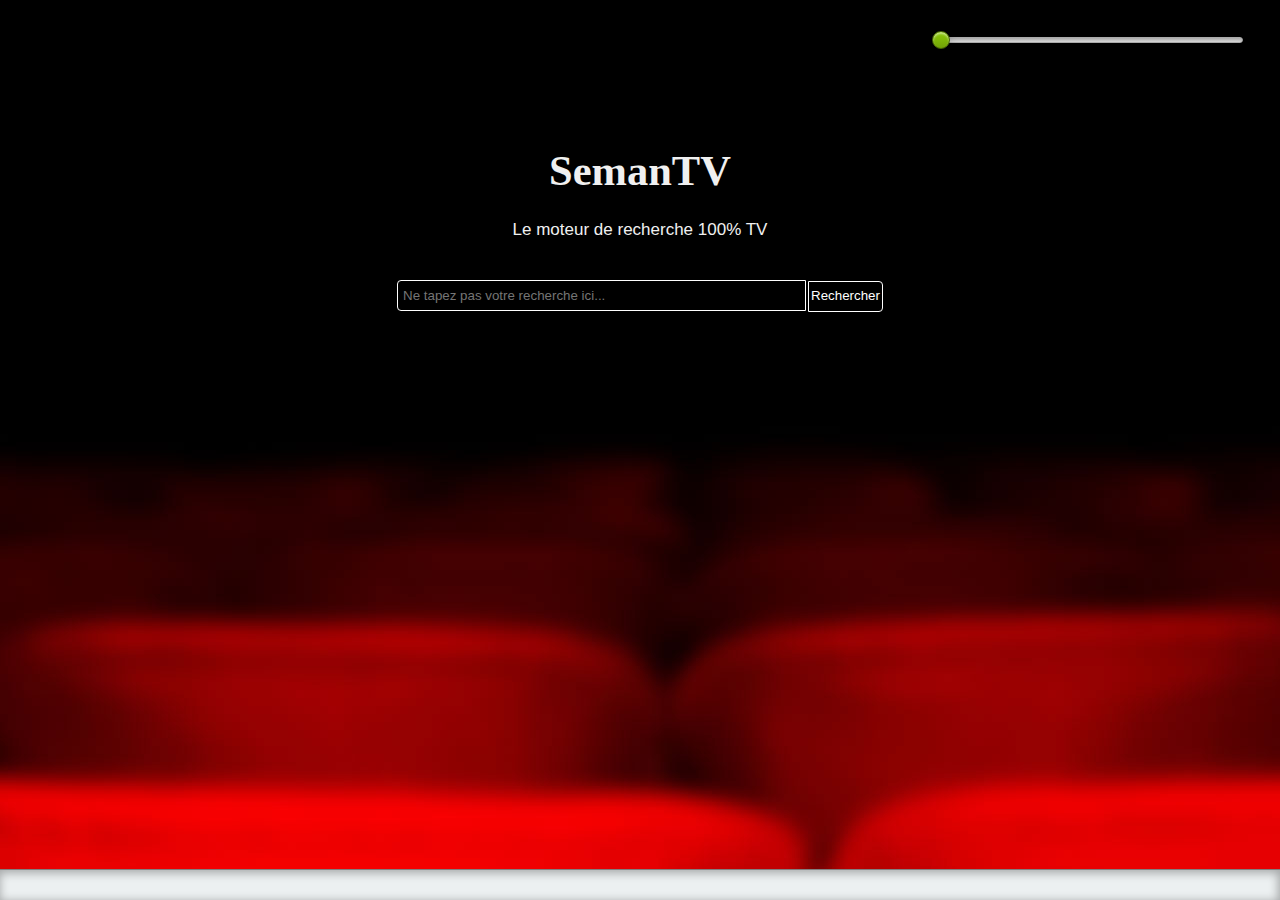
==== commit cf1ac884: "test" ====
--- a/html/index.html
+++ b/html/index.html
@@ -26,16 +26,16 @@
     <body>
         <div id="divSlider"><p>Coefficient max : <span id="coef-max"></span> </p><input id="slider" type="text" data-slider-step="1" data-slider-range="0,100" data-slider="true" data-slider-highlight="true"/><label id="labelSlider">2</label></div>
 
-	<h1 id="webSem">SemaTV</h1>
+	<h1 id="webSem">SemanTV</h1>
 
         <div id="progressBar"><div id="img"></div></div>
 
         <div id="containerLogo">
     	<div id="logo">
 
-    		<h1>SemaTV</h1>
+    		<h1>SemanTV</h1>
     		<span id="moteur">Le moteur de recherche 100% TV<span><br>
-            <div id="requette"><input id="req" type="text" placeholder="Tapez votre recherche ici..."/><input id="submit" type="button" value="Rechercher"/></div>
+            <div id="requette"><input id="req" type="text" placeholder="Ne tapez pas votre recherche ici..."/><input id="submit" type="button" value="Rechercher"/></div>
             <!-- Activate Simple Slider on your input -->
             
     	</div>
@@ -51,6 +51,12 @@
 
     <script type="text/javascript">
 
+	$('#req').keyup(function(e){
+		if(e.keyCode == 13){
+			submit();
+		}
+	});
+
         //$("#slider").simpleSlider("setValue", 2);
 
         $("#slider").bind("slider:changed", function (event, data) {
@@ -72,7 +78,11 @@
 
 
         $('#submit').click(function(){
-            progress();
+            submit();
+        });
+
+	function submit(){
+		progress();
             var req = $('#req').val();
             lastRequest = "\""+req+"\"";
             var txt = semanticSearch("\""+req+"\" 10 0.02");
@@ -80,7 +90,7 @@
             traitement(txt);
             progressOff();
             layout();
-        });
+	}
 
         function newImg(maxwidth,maxheight,src){
             //var canvas = document.getElementById("canvas");
@@ -245,22 +255,18 @@
             }, 1000);
 
             $('#containerLogo').animate({
-                top:'-160px'
-            },1000);
+                top:'-250px'
+            });
 
             $('#logo').animate({
                 width: '100%',
                 padding: '35px -1px',
                 border: 'none'
-            },1000);
+            });
 
             $('#webSem').animate({
                 opacity: '100'
             },50000);
-
-            $("#divSlider").css({
-                visibility: "visible"
-            });
         }
 
         function progress(){
--- a/html/index.css
+++ b/html/index.css
@@ -163,7 +163,7 @@
 {
 	width: 100%;
 	position: absolute;
-	top: 100%;
+	bottom: 0;
 	z-index: 6;
 }
 
@@ -223,12 +223,15 @@
 	display:inline-block;
 	position:absolute;
 	text-align: center;
+<<<<<<< HEAD
 	top: 0px;
 	right:30px;
+=======
+	right:0px;
+>>>>>>> parent of 13d3efc... Mises en places des elements (css)
 	color:white;
 	z-index: 5;
 	margin-top:15px;
-	visibility: hidden;
 }
 #divSlider p
 {
